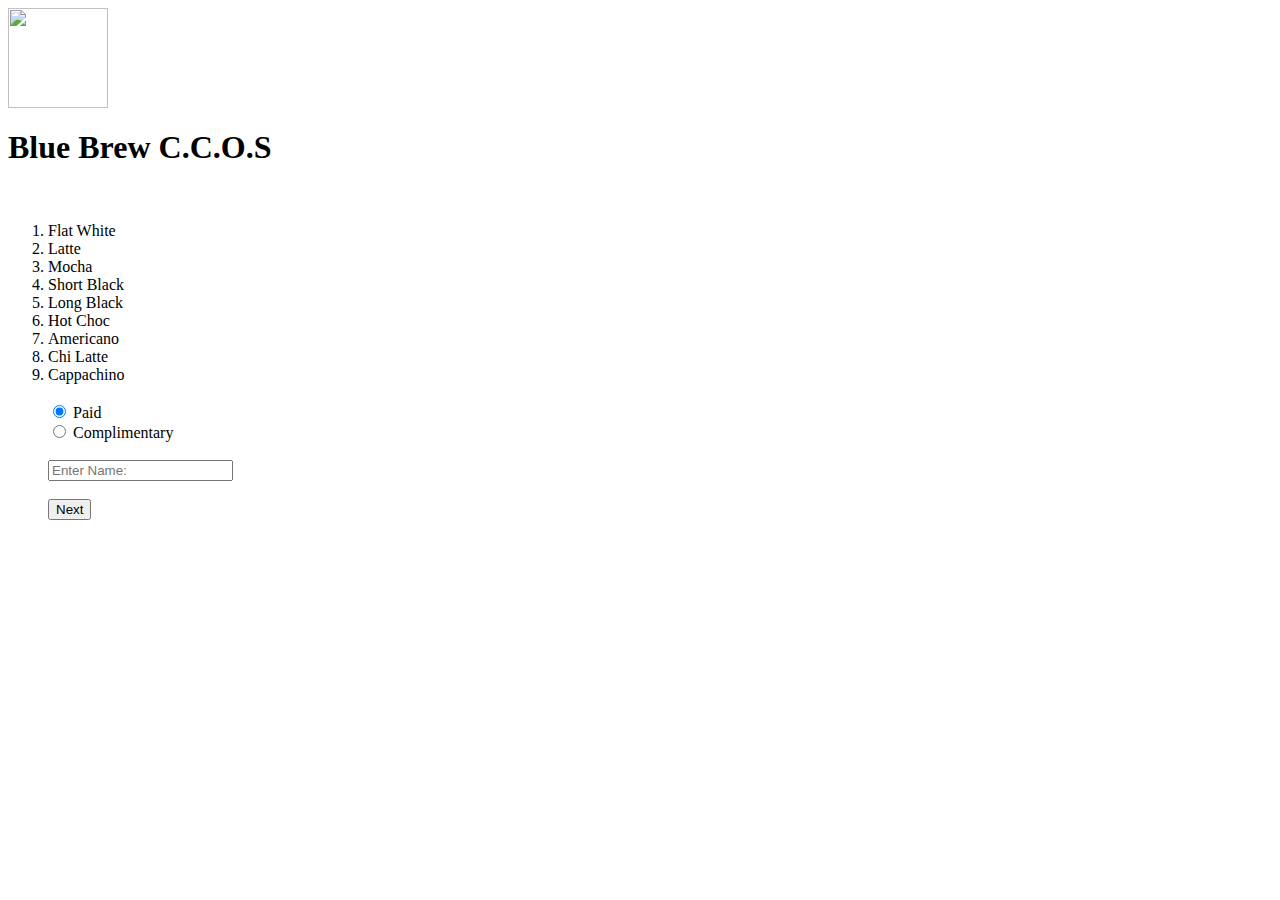
==== order.html @ 42b4f8de "Update order.html" ====
<html manifest="site.manifest">
<link rel="stylesheet" type="text/css" href="style.css">
<title>Blue Brew CCOS</title>

<img class="topHeader" src="bbLogo.png" height="100" width="100">
<h1 class="topHeader">Blue Brew C.C.O.S</h1> 
<br>

<!--<h1>Coffee Type</h1>-->
<ol id="coffeeTypeList">
 <li id="flatWhite">Flat White</li>
 <li id="latte">Latte</li>
 <li id="mocha">Mocha</li>
 <li id="shortBlack">Short Black</li>
 <li id="longBlack">Long Black</li>
 <li id="hotChoc">Hot Choc</li>
 <li id="americano">Americano</li>
 <li id="chiLatte">Chi Latte</li>
 <li id="cappa">Cappachino</li>
</oi>
<br>

<input id="paidInput" type="radio" name="payment" checked> <label for="payment" class="paymentLabel" id="paidLabel">Paid</label><br>
<input type="radio" name="payment"> <label for="payment" class="paymentLabel">Complimentary</label><br>

<br>
<input id="nameInput" type="text" maxLength="13" placeholder="Enter Name:">
<br>
<br>
<button id="nextButton">Next</button>
<!--<button id="archiveButton">OPEN ORDER ARCHIVE</button>-->

<script src="jquery-1.9.1.min.js"></script>

<script>

//Global variables
var nameInput = document.getElementById("nameInput");
var nextButton = document.getElementById("nextButton"); 
//var archiveButton = document.getElementById("archiveButton");
//archiveButton.onclick = function(){window.open("archive.html", "_blank");};

var coffeeLiArray = $("li").toArray();
/*
var currentOrdersArray = [];
localStorage.setItem("currentOrdersArray", JSON.stringify(currentOrdersArray));
*/

for(var i = 0; i < coffeeLiArray.length; i++)
{
	coffeeLiArray[i].checked = false;

	coffeeLiArray[i].onclick = function (){
		selectCoffeeType(this);
	};
}


function isProperNumberInput(evt){
	if(evt.charCode >= 48 && evt.charCode <= 57)
		return true;
	else
		return false;
}

function selectCoffeeType(coffeeLiElement){
	if(!coffeeLiElement.checked)
	{
		coffeeLiElement.quantityElement = document.createElement("input");
		coffeeLiElement.quantityElement.setAttribute("type", "text");
		coffeeLiElement.quantityElement.setAttribute("class", "quantityElement");
		coffeeLiElement.quantityElement.setAttribute("onkeypress", "return isProperNumberInput(event)");
		coffeeLiElement.quantityElement.setAttribute("maxLength", "1");
		coffeeLiElement.quantityElement.setAttribute("value", "1");
		/* Similar to the other inputs:
		The reason why these are text type inputs and not type="number" is because 
		math symbols such as "e" are considered valid*/

		coffeeLiElement.quantityElement.style.position = "absolute";
		coffeeLiElement.quantityElement.style.left = "550px";
		coffeeLiElement.quantityElement.style.top = $(coffeeLiElement).position().top + 14;
		document.body.appendChild(coffeeLiElement.quantityElement);
		
		coffeeLiElement.checked = true;
		coffeeLiElement.style.color = "#d9d9d9";
		coffeeLiElement.style.backgroundColor = "#595959";
	}
	else
	{
		document.body.removeChild(coffeeLiElement.quantityElement);
		coffeeLiElement.checked = false;
		coffeeLiElement.style.color = "black";
		coffeeLiElement.style.backgroundColor = "#f2f2f2";
	}

}

//This function is called when the sizeSelector is clicked

function addConfirmOrderElements(){
	var totalCost = 0;

	var confirmOrderDiv = document.createElement("div");
	confirmOrderDiv.setAttribute("id", "confirmOrderDiv");

	if(document.getElementById("paidInput").checked)
		confirmOrderDiv.style.borderColor = "#ff4d4d";
	else
		confirmOrderDiv.style.borderColor = "green";

	var customerHeader = document.createElement("H1");
	customerHeader.style.marginTop = "0px";
	customerHeader.appendChild(document.createTextNode(nameInput.value));
	confirmOrderDiv.appendChild(customerHeader);

	for(var i = 0; i < coffeeLiArray.length; i++)
	{
		if(coffeeLiArray[i].checked)
		{
			for(var a = 0; a < Number(coffeeLiArray[i].quantityElement.value); a++)
			{
				var orderElement = document.createElement("div");
				orderElement.style.display = "inline-block";
				orderElement.style.padding = "10px";
				orderElement.style.borderRadius = "10px";
				orderElement.style.borderStyle = "solid";
				orderElement.style.borderWidth = "2.5px";
				orderElement.style.fontFamily = "Nunito", "sans-serif";

				orderElement.appendChild(document.createTextNode(coffeeLiArray[i].innerHTML));
				orderElement.appendChild(document.createElement("br"));
				var priceTextNode;
				switch(coffeeLiArray[i].innerHTML){
					case "Flat White":
						totalCost += 1.52;
						priceTextNode = document.createTextNode("$1.52");
					break;
					case "Latte":
						totalCost += 1.52;
						priceTextNode = document.createTextNode("$1.52");
					break;
					case "Mocha":
						totalCost += 1.46;
						priceTextNode = document.createTextNode("$1.46");
					break;
					case "Short Black":
						totalCost += 0.66;
						priceTextNode = document.createTextNode("$0.66");
					break;
					case "Long Black":
						totalCost += 1.08;
						priceTextNode = document.createTextNode("$1.08");
					break;
					case "Hot Choc":
						totalCost += 0.67;
						priceTextNode = document.createTextNode("$0.67");
					break;
					case "Americano":
						totalCost += 1.08;
						priceTextNode = document.createTextNode("$1.08");
					break;
					case "Chi Latte":
						totalCost += 0.71;
						priceTextNode = document.createTextNode("$0.71");
					break;
					case "Cappachino":
						totalCost += 1.52;
						priceTextNode = document.createTextNode("$1.52");
					break;
				}

				orderElement.appendChild(priceTextNode);

				confirmOrderDiv.appendChild(orderElement);

			}
		}

	}


	var totalHeader = document.createElement("H2");
	if(document.getElementById("paidInput").checked)
		totalHeader.appendChild(document.createTextNode("Total: $" + totalCost.toFixed(2).toString()));
	else
		totalHeader.appendChild(document.createTextNode("Complimentary Order"));
	totalHeader.style.fontFamily = "Nunito", "sans-serif";
	confirmOrderDiv.appendChild(totalHeader);

	var confirmOrderButton = document.createElement("BUTTON");
	confirmOrderButton.setAttribute("class", "orderElementButton");
	confirmOrderButton.setAttribute("id", "confirmOrderButton");
	confirmOrderButton.appendChild(document.createTextNode("COMPLETED"));
	confirmOrderDiv.appendChild(confirmOrderButton);

	document.body.appendChild(confirmOrderDiv);
	confirmOrderButton.onclick = function(){finishedOrderDiv(confirmOrderDiv);};

	
}

function finishedOrderDiv(confirmOrderDiv){
	document.body.removeChild(confirmOrderDiv);
	/*
	var currentOrdersArray = JSON.parse(localStorage.getItem("currentOrdersArray"));
	if(currentOrdersArray)
		currentOrdersArray.splice(0,0,confirmOrderDiv);
	else
		currentOrdersArray = [confirmOrderDiv];
	localStorage.setItem("currentOrdersArray", JSON.stringify(currentOrdersArray));
	alert(JSON.parse(localStorage.getItem("currentOrdersArray")));
	*/
}

nextButton.onclick = function() {
	addConfirmOrderElements();
	nameInput.value = "";
	nameInput.setAttribute("placeholder", "Enter Name:");
	for(var i = 0; i < coffeeLiArray.length; i++)
		if(coffeeLiArray[i].checked)
			selectCoffeeType(coffeeLiArray[i]);

};


</script>
</html>
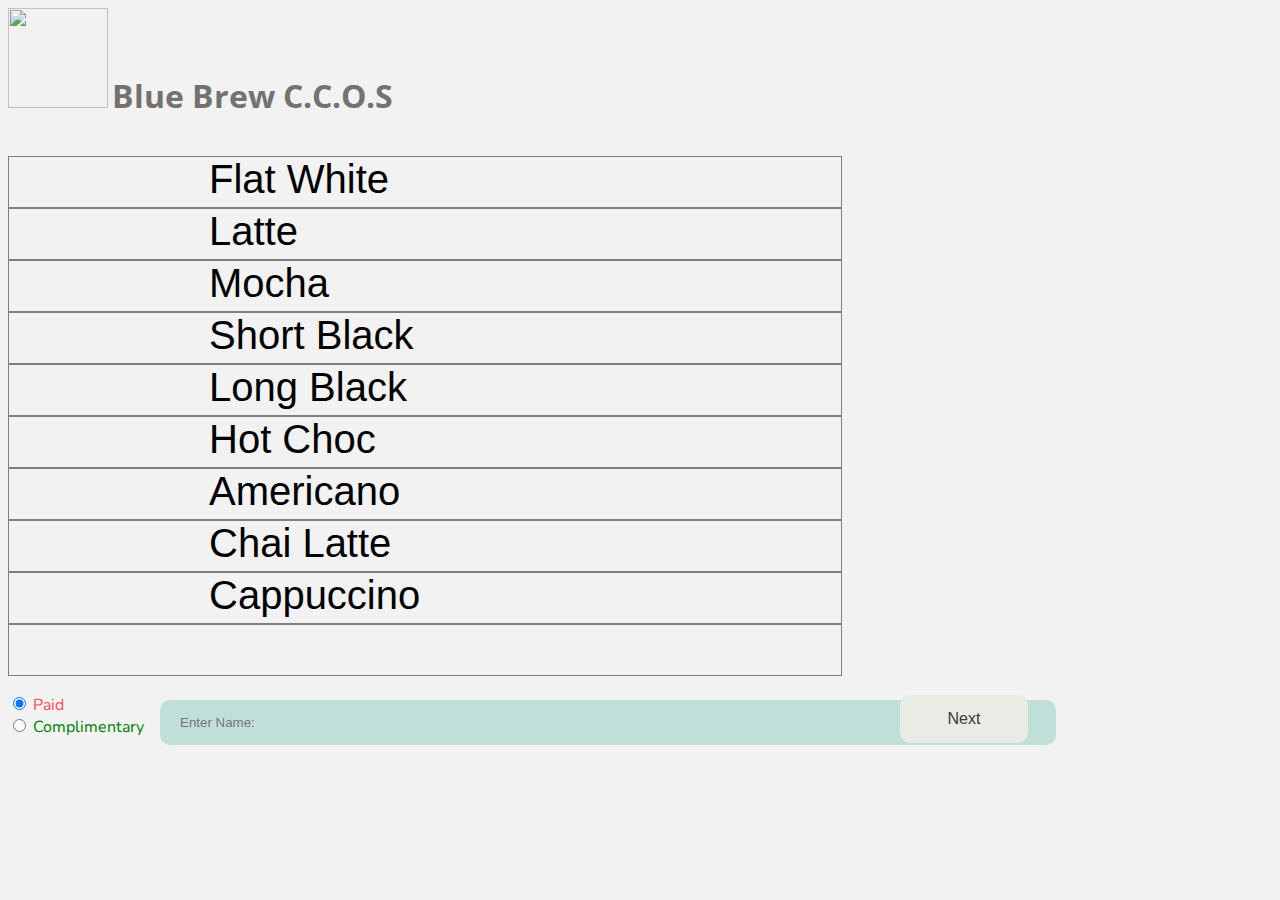
==== commit 2200da15: "Add files via upload" ====
--- a/order.html
+++ b/order.html
@@ -1,8 +1,8 @@
-<html manifest="site.manifest">
+<!--<html manifest="site.manifest">-->
 <link rel="stylesheet" type="text/css" href="style.css">
 <title>Blue Brew CCOS</title>
 
-<img class="topHeader" src="bbLogo.png" height="100" width="100">
+<a href="archive.html"><img class="topHeader" src="bbLogo.png" height="100" width="100"></a>
 <h1 class="topHeader">Blue Brew C.C.O.S</h1> 
 <br>
 
@@ -15,8 +15,9 @@
  <li id="longBlack">Long Black</li>
  <li id="hotChoc">Hot Choc</li>
  <li id="americano">Americano</li>
- <li id="chiLatte">Chi Latte</li>
- <li id="cappa">Cappachino</li>
+ <li id="chiLatte">Chai Latte</li>
+ <li id="cappa">Cappuccino</li>
+ <li id="other"><input id="otherInput" type="text" maxLength="12"></li>
 </oi>
 <br>
 
@@ -98,7 +99,8 @@
 //This function is called when the sizeSelector is clicked
 
 function addConfirmOrderElements(){
-	var totalCost = 0;
+	//var totalCost = 0;
+	var tempArray = [];
 
 	var confirmOrderDiv = document.createElement("div");
 	confirmOrderDiv.setAttribute("id", "confirmOrderDiv");
@@ -127,8 +129,19 @@
 				orderElement.style.borderWidth = "2.5px";
 				orderElement.style.fontFamily = "Nunito", "sans-serif";
 
-				orderElement.appendChild(document.createTextNode(coffeeLiArray[i].innerHTML));
+				if(coffeeLiArray[i].id != "other")
+				{
+					orderElement.appendChild(document.createTextNode(coffeeLiArray[i].innerHTML));
+					tempArray.push(coffeeLiArray[i].innerHTML);
+				}else{
+					orderElement.appendChild(document.createTextNode(document.getElementById("otherInput").value));
+					tempArray.push(document.getElementById("otherInput").value);
+				}
+					
+
+				//alert(document.getElementById("otherInput").value);
 				orderElement.appendChild(document.createElement("br"));
+				/*
 				var priceTextNode;
 				switch(coffeeLiArray[i].innerHTML){
 					case "Flat White":
@@ -170,7 +183,7 @@
 				}
 
 				orderElement.appendChild(priceTextNode);
-
+				*/
 				confirmOrderDiv.appendChild(orderElement);
 
 			}
@@ -178,7 +191,7 @@
 
 	}
 
-
+	/*
 	var totalHeader = document.createElement("H2");
 	if(document.getElementById("paidInput").checked)
 		totalHeader.appendChild(document.createTextNode("Total: $" + totalCost.toFixed(2).toString()));
@@ -186,7 +199,7 @@
 		totalHeader.appendChild(document.createTextNode("Complimentary Order"));
 	totalHeader.style.fontFamily = "Nunito", "sans-serif";
 	confirmOrderDiv.appendChild(totalHeader);
-
+	*/
 	var confirmOrderButton = document.createElement("BUTTON");
 	confirmOrderButton.setAttribute("class", "orderElementButton");
 	confirmOrderButton.setAttribute("id", "confirmOrderButton");
@@ -194,28 +207,34 @@
 	confirmOrderDiv.appendChild(confirmOrderButton);
 
 	document.body.appendChild(confirmOrderDiv);
-	confirmOrderButton.onclick = function(){finishedOrderDiv(confirmOrderDiv);};
+
+	var tempBool;
+	if (document.getElementById("paidInput").checked)
+		tempBool = true;
+	else
+		tempBool = false;
+
+	var orderObject = {name:nameInput.value, beverages:tempArray, paid:tempBool};
+
+	confirmOrderButton.onclick = function(){finishedOrderDiv(confirmOrderDiv, orderObject);};
 
 	
 }
 
-function finishedOrderDiv(confirmOrderDiv){
+function finishedOrderDiv(confirmOrderDiv, order){
 	document.body.removeChild(confirmOrderDiv);
-	/*
-	var currentOrdersArray = JSON.parse(localStorage.getItem("currentOrdersArray"));
-	if(currentOrdersArray)
-		currentOrdersArray.splice(0,0,confirmOrderDiv);
-	else
-		currentOrdersArray = [confirmOrderDiv];
-	localStorage.setItem("currentOrdersArray", JSON.stringify(currentOrdersArray));
-	alert(JSON.parse(localStorage.getItem("currentOrdersArray")));
-	*/
+	
+	var oldItems = JSON.parse(localStorage.getItem("ordersArray")) || [];
+	oldItems.push(order);
+	localStorage.setItem("ordersArray", JSON.stringify(oldItems));
+	
 }
 
 nextButton.onclick = function() {
 	addConfirmOrderElements();
 	nameInput.value = "";
 	nameInput.setAttribute("placeholder", "Enter Name:");
+	document.getElementById("otherInput").value = "";
 	for(var i = 0; i < coffeeLiArray.length; i++)
 		if(coffeeLiArray[i].checked)
 			selectCoffeeType(coffeeLiArray[i]);
@@ -224,4 +243,4 @@
 
 
 </script>
-</html>
+</html>--- a/style.css
+++ b/style.css
@@ -0,0 +1,211 @@
+
+@import url(https://fonts.googleapis.com/css?family=Open+Sans);
+@import url(https://fonts.googleapis.com/css?family=Nunito:300);
+/*
+@font-face{
+ font-family: jaldi;
+ src: url(fonts/jaldiRegular.ttf) format('truetype');
+}
+*/
+html{
+ background-color: #f2f2f2;
+}
+
+footer{
+ margin-top: 50px;
+ height: 50px;
+ border-top-width: 1px;
+ border-top-style: solid;
+ border-top-color: #999999;
+ background-color: #e6e6e6;
+}
+
+#footerText{
+ font-family: 'Nunito', sans-serif;
+ margin-left: 50px;
+ display: inline-block;
+}
+
+
+.topHeader{
+ display: inline-block;
+}
+
+#confirmOrderDiv{
+ display: inline-block;
+ padding: 10px;
+ border-radius: 10px;
+ border-width: 15px;
+ border-style: solid;
+
+ /*position: absolute;
+ left: 685px;
+ top: 150px;*/
+ background-color: #e3e3e3;
+ box-shadow: 0 12px 16px 0 rgba(0,0,0,0.24), 0 17px 50px 0 rgba(0,0,0,0.19);
+
+}
+
+#nextButton{
+ background-color: #e9ece5;
+ border: none;
+ color: #3b3a36;
+ padding: 15px 32px;
+ text-align: center;
+ text-decoration: none;
+ display: inline-block;
+ font-size: 16px;
+ width: 10%;
+ border-radius: 10px;
+
+ position: absolute;
+ top: 695px;
+ left: 900px;
+
+}
+
+#nextButton:hover {
+ color: red;
+ -webkit-transition-duration: 0.4s; 
+ transition-duration: 0.4s;
+ box-shadow: 0 12px 16px 0 rgba(0,0,0,0.24), 0 17px 50px 0 rgba(0,0,0,0.19);
+}
+
+#nameInput{
+ border-radius: 10px;
+ width: 70%;
+ height: 5%;
+ padding: 12px 20px;
+ background-color: #c0dfd9;
+ color: white;
+ border: none;
+ position: absolute;
+ top: 700px;
+ left: 160px;
+}
+
+#nameInput:hover{
+ -webkit-transition-duration: 0.4s; 
+ transition-duration: 0.4s;
+ box-shadow: 0 12px 16px 0 rgba(0,0,0,0.24), 0 17px 50px 0 rgba(0,0,0,0.19);
+}
+
+.quantityElement{
+ width: 6%;
+ height: 3%;
+ padding: 12px 20px;
+ background-color: #b3c2bf;
+ color: white;
+ border: none;
+ border-radius: 10px;
+}
+
+li{
+ margin-left: 0; 
+ list-style-type: none;
+ border-style: solid;
+ border-color: gray;
+ border-width: 1.5px;
+ height: 50px;
+ font-size: 40px;
+ font-family: sans-serif;
+ width: 50%;
+ padding-left: 200px;
+ border-bottom-width: 1px;
+}
+
+/*
+li:hover{
+ color: #d9d9d9 !important;
+ background-color:#595959 !important;
+}
+*/
+ul{
+ list-style-type: none;
+ margin:0;
+ padding:0;
+ overflow: hidden;
+
+}
+
+#coffeeTypeList{
+ display: inline;
+}
+
+h1{
+ font-family: 'Open Sans', sans-serif;
+ color: #727272;
+
+}
+
+.orderElementButton{
+ background-color: #e9ece5;
+ border: none;
+ color: #3b3a36;
+ padding: 15px 32px;
+ text-align: center;
+ text-decoration: none;
+ display: inline-block;
+ font-size: 16px;
+ border-style: solid;
+ border-width: 1px;
+ border-color: #727272;
+ /*width: 100%;
+ border-radius: 10px;
+ */
+}
+
+.orderElementButton:hover{
+ -webkit-transition-duration: 0.4s; 
+ transition-duration: 0.4s;
+ box-shadow: 0 12px 16px 0 rgba(0,0,0,0.24), 0 17px 50px 0 rgba(0,0,0,0.19);
+}
+
+#confirmOrderButton{
+ margin-left: 10px;
+}
+
+#confirmOrderButton:hover{
+ border-color: blue;
+}
+
+#cancelOrderButton:hover{
+ border-color: red;
+}
+
+#passwordInput{
+ width: 50%;
+ padding: 12px 20px;
+ margin: 8px 0;
+ color: #3CBC8D;
+ border: none;
+ border-bottom: 2px solid #3CBC8D;
+ background-color: #f2f2f2;
+}
+
+#passwordButton{
+ background-color: #4CAF50;
+ border: none;
+ color: white;
+ padding: 16px 32px;
+ text-decoration: none;
+ margin: 4px 2px;
+ cursor: pointer;
+ border-radius: 10px;
+}
+
+.paymentLabel{
+ font-family: 'Nunito', sans-serif;
+ color: green;
+}
+
+#paidLabel{
+ color: #ff4d4d;
+}
+
+#otherInput{
+ width: 230px;
+ border: none;
+ background-color: #f2f2f2;
+ color: black;
+}
